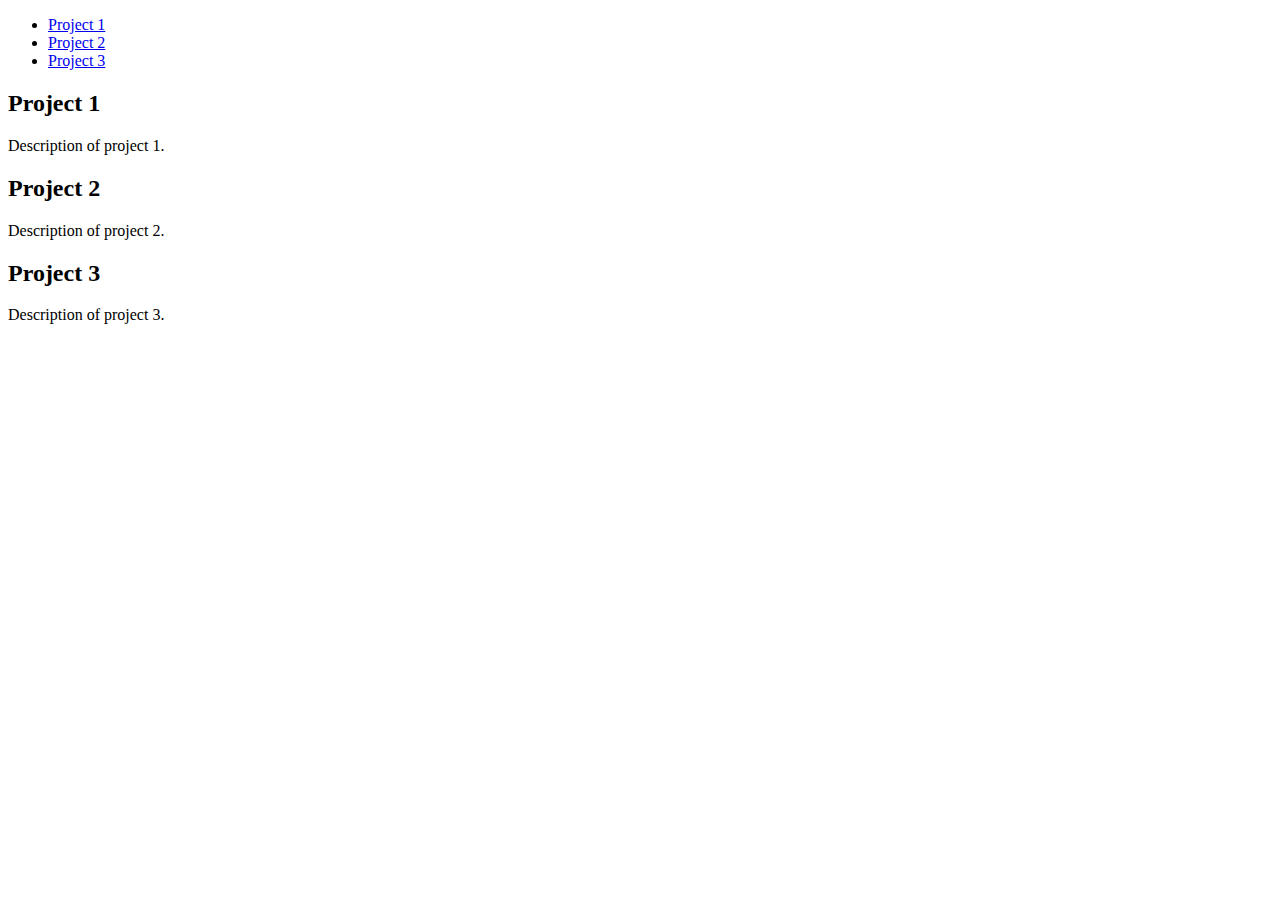
==== index.html @ ecad2452 "Fist Commit" ====
<!-- FILEPATH: /home/hector219/pj_Hackathon_NASA_Space_Apps_Challenges/ScienceColaborate.github.io/index.html -->

<!DOCTYPE html>
<html>
    <head>
        <title>My Projects</title>
    </head>
    <body>
        <nav>
            <ul>
                <li><a href="#project1">Project 1</a></li>
                <li><a href="#project2">Project 2</a></li>
                <li><a href="#project3">Project 3</a></li>
            </ul>
        </nav>
        <main>
            <section id="project1">
                <h2>Project 1</h2>
                <p>Description of project 1.</p>
            </section>
            <section id="project2">
                <h2>Project 2</h2>
                <p>Description of project 2.</p>
            </section>
            <section id="project3">
                <h2>Project 3</h2>
                <p>Description of project 3.</p>
            </section>
        </main>
    </body>
</html>
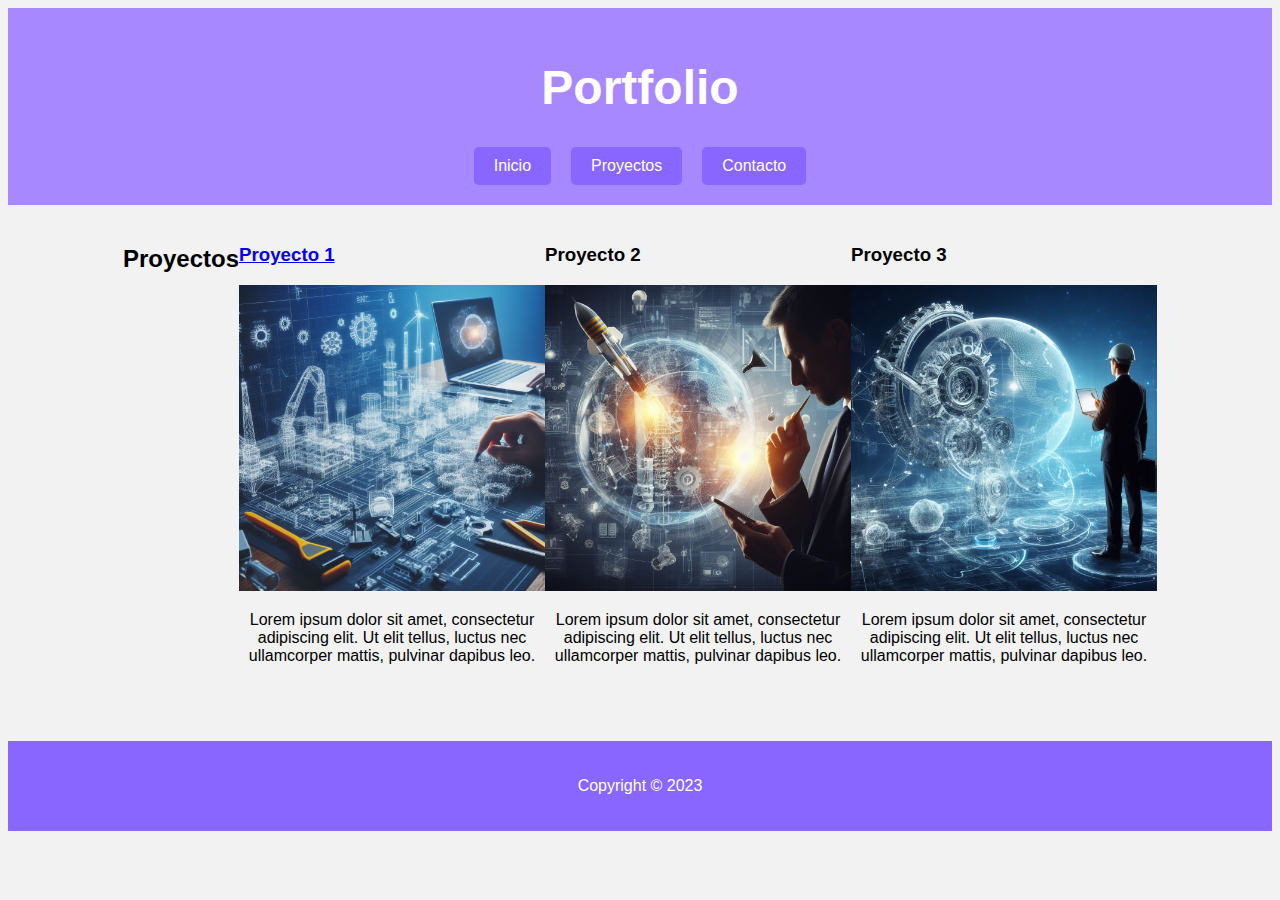
==== commit f23fc69e: "First commit" ====
--- a/index.html
+++ b/index.html
@@ -1,31 +1,42 @@
-<!-- FILEPATH: /home/hector219/pj_Hackathon_NASA_Space_Apps_Challenges/ScienceColaborate.github.io/index.html -->
-
 <!DOCTYPE html>
-<html>
-    <head>
-        <title>My Projects</title>
-    </head>
-    <body>
-        <nav>
-            <ul>
-                <li><a href="#project1">Project 1</a></li>
-                <li><a href="#project2">Project 2</a></li>
-                <li><a href="#project3">Project 3</a></li>
-            </ul>
-        </nav>
-        <main>
-            <section id="project1">
-                <h2>Project 1</h2>
-                <p>Description of project 1.</p>
-            </section>
-            <section id="project2">
-                <h2>Project 2</h2>
-                <p>Description of project 2.</p>
-            </section>
-            <section id="project3">
-                <h2>Project 3</h2>
-                <p>Description of project 3.</p>
-            </section>
-        </main>
-    </body>
+<html lang="es">
+<head>
+  <meta charset="UTF-8">
+  <meta name="viewport" content="width=device-width, initial-scale=1.0">
+  <title>Portfolio</title>
+  <link rel="stylesheet" href="/styles/style.css">
+</head>
+<body>
+  <header>
+    <h1>Portfolio</h1>
+    <nav>
+      <a href="#">Inicio</a>
+      <a href="#">Proyectos</a>
+      <a href="#">Contacto</a>
+    </nav>
+  </header>
+  <main>
+    <section class="proyectos">
+      <h2>Proyectos</h2>
+      <article>
+        <h3><a href="/subpages/proyecto1.html">Proyecto 1</a></h3>
+        <img src="imgs/proyecto1.jpg" alt="Proyecto 1">
+        <p>Lorem ipsum dolor sit amet, consectetur adipiscing elit. Ut elit tellus, luctus nec ullamcorper mattis, pulvinar dapibus leo.</p>
+      </article>
+      <article>
+        <h3>Proyecto 2</h3>
+        <img src="imgs/proyecto2.jpg" alt="Proyecto 2">
+        <p>Lorem ipsum dolor sit amet, consectetur adipiscing elit. Ut elit tellus, luctus nec ullamcorper mattis, pulvinar dapibus leo.</p>
+      </article>
+      <article>
+        <h3>Proyecto 3</h3>
+        <img src="imgs/proyecto3.jpg" alt="Proyecto 3">
+        <p>Lorem ipsum dolor sit amet, consectetur adipiscing elit. Ut elit tellus, luctus nec ullamcorper mattis, pulvinar dapibus leo.</p>
+      </article>
+    </section>
+  </main>
+  <footer>
+    <p>Copyright &copy; 2023</p>
+  </footer>
+</body>
 </html>
--- a/styles/style.css
+++ b/styles/style.css
@@ -0,0 +1,73 @@
+body {
+    font-family: sans-serif;
+    background-color: #f2f2f2;
+  }
+  
+  header {
+    background-color: #a888ff;
+    padding: 20px;
+    text-align: center;
+  }
+  
+  h1 {
+    color: #fff;
+    font-size: 3em;
+  }
+  
+  nav {
+    display: flex;
+    justify-content: center;
+    margin-top: 20px;
+  }
+  
+  nav a {
+    color: #fff;
+    text-decoration: none;
+    padding: 10px 20px;
+    margin: 0 10px;
+    background-color: #8866ff;
+    border-radius: 5px;
+  }
+  
+  nav a:hover {
+    background-color: #5533ff;
+  }
+  
+  main {
+    padding: 20px;
+  }
+  
+  .proyectos {
+    display: flex;
+    flex-wrap: wrap;
+    justify-content: center;
+    margin-bottom: 20px;
+  }
+  
+  .proyectos h2 {
+    margin-bottom: 10px;
+  }
+  
+  .proyectos article {
+    width: 25%;
+    margin-bottom: 20px;
+  }
+  
+  .proyectos article img {
+    width: 100%;
+  }
+  
+  .proyectos article p {
+    text-align: center;
+  }
+  
+  footer {
+    background-color: #8866ff;
+    padding: 20px;
+    text-align: center;
+  }
+  
+  footer p {
+    color: #fff;
+  }
+  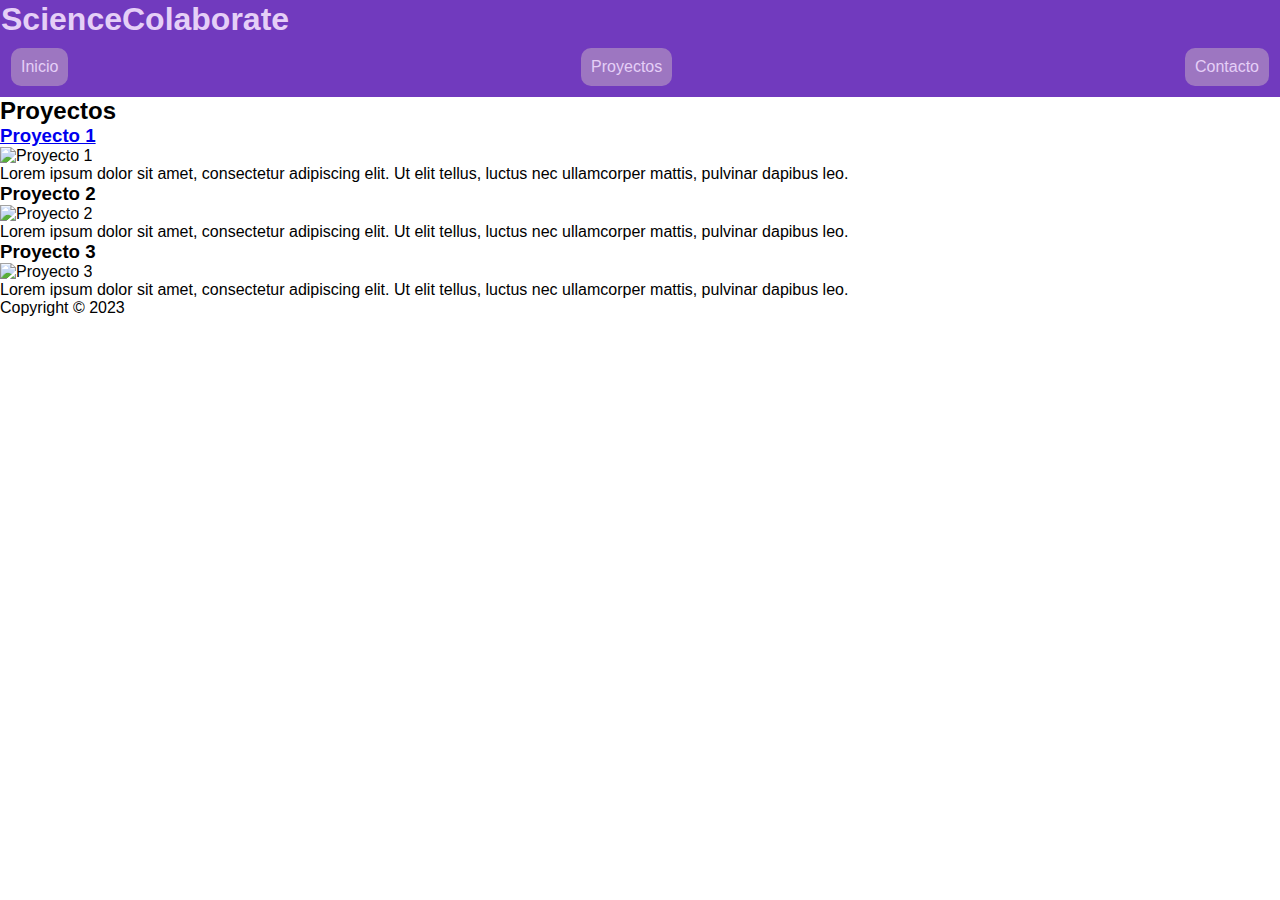
==== commit e391404f: "First commit" ====
--- a/index.html
+++ b/index.html
@@ -4,17 +4,21 @@
   <meta charset="UTF-8">
   <meta name="viewport" content="width=device-width, initial-scale=1.0">
   <title>Portfolio</title>
-  <link rel="stylesheet" href="/styles/style.css">
+  <link rel="stylesheet" href="./css/main.css">
 </head>
+
+
 <body>
-  <header>
-    <h1>Portfolio</h1>
+<header>
+    <h1>ScienceColaborate</h1>
     <nav>
       <a href="#">Inicio</a>
       <a href="#">Proyectos</a>
       <a href="#">Contacto</a>
     </nav>
-  </header>
+</header>
+
+
   <main>
     <section class="proyectos">
       <h2>Proyectos</h2>
@@ -35,6 +39,8 @@
       </article>
     </section>
   </main>
+
+
   <footer>
     <p>Copyright &copy; 2023</p>
   </footer>
--- a/css/main.css
+++ b/css/main.css
@@ -0,0 +1,26 @@
+* {
+  margin: 0;
+  padding: 0;
+  box-sizing: border-box;
+  font-family: "Roboto", sans-serif;
+}
+
+header {
+  color: #E5CFF7;
+  width: 100%;
+  height: auto;
+  padding: 1px;
+  background-color: #713ABE;
+}
+header nav {
+  display: flex;
+  justify-content: space-between;
+  margin: 10px;
+}
+header nav a {
+  background-color: #9D76C1;
+  padding: 10px;
+  border-radius: 10px;
+  text-decoration: none;
+  color: #E5CFF7;
+}/*# sourceMappingURL=main.css.map */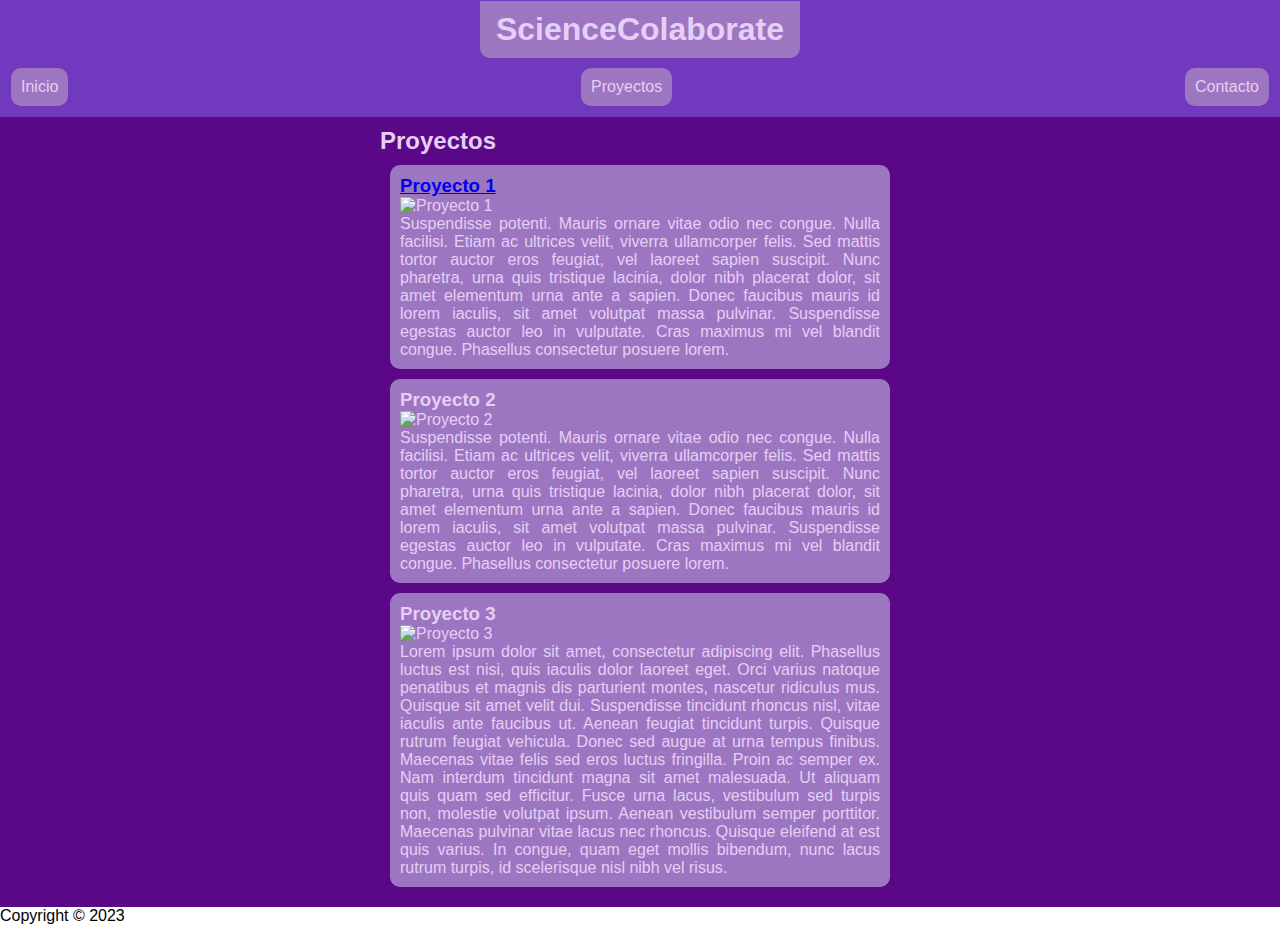
==== commit 8b41880f: "Adding style in sass" ====
--- a/index.html
+++ b/index.html
@@ -1,48 +1,78 @@
 <!DOCTYPE html>
 <html lang="es">
-<head>
-  <meta charset="UTF-8">
-  <meta name="viewport" content="width=device-width, initial-scale=1.0">
-  <title>Portfolio</title>
-  <link rel="stylesheet" href="./css/main.css">
-</head>
+  <head>
+    <meta charset="UTF-8" />
+    <meta name="viewport" content="width=device-width, initial-scale=1.0" />
+    <title>Portfolio</title>
+    <link rel="stylesheet" href="./css/main.css" />
+  </head>
 
+  <body>
+    <header>
+      <h1>ScienceColaborate</h1>
+      <nav>
+        <a href="#">Inicio</a>
+        <a href="#">Proyectos</a>
+        <a href="#">Contacto</a>
+      </nav>
+    </header>
 
-<body>
-<header>
-    <h1>ScienceColaborate</h1>
-    <nav>
-      <a href="#">Inicio</a>
-      <a href="#">Proyectos</a>
-      <a href="#">Contacto</a>
-    </nav>
-</header>
+    <main>
+      <section class="proyectos">
+        <h2>Proyectos</h2>
+        <article>
+          <h3><a href="/subpages/proyecto1.html">Proyecto 1</a></h3>
+          <img src="imgs/proyecto1.jpg" alt="Proyecto 1" />
+          <p>
+            Suspendisse potenti. Mauris ornare vitae odio nec congue. Nulla
+            facilisi. Etiam ac ultrices velit, viverra ullamcorper felis. Sed
+            mattis tortor auctor eros feugiat, vel laoreet sapien suscipit. Nunc
+            pharetra, urna quis tristique lacinia, dolor nibh placerat dolor,
+            sit amet elementum urna ante a sapien. Donec faucibus mauris id
+            lorem iaculis, sit amet volutpat massa pulvinar. Suspendisse egestas
+            auctor leo in vulputate. Cras maximus mi vel blandit congue.
+            Phasellus consectetur posuere lorem.
+          </p>
+        </article>
+        <article>
+          <h3>Proyecto 2</h3>
+          <img src="imgs/proyecto2.jpg" alt="Proyecto 2" />
+          <p>
+            Suspendisse potenti. Mauris ornare vitae odio nec congue. Nulla
+            facilisi. Etiam ac ultrices velit, viverra ullamcorper felis. Sed
+            mattis tortor auctor eros feugiat, vel laoreet sapien suscipit. Nunc
+            pharetra, urna quis tristique lacinia, dolor nibh placerat dolor,
+            sit amet elementum urna ante a sapien. Donec faucibus mauris id
+            lorem iaculis, sit amet volutpat massa pulvinar. Suspendisse egestas
+            auctor leo in vulputate. Cras maximus mi vel blandit congue.
+            Phasellus consectetur posuere lorem.
+          </p>
+        </article>
+        <article>
+          <h3>Proyecto 3</h3>
+          <img src="imgs/proyecto3.jpg" alt="Proyecto 3" />
+          <p>
+            Lorem ipsum dolor sit amet, consectetur adipiscing elit. Phasellus
+            luctus est nisi, quis iaculis dolor laoreet eget. Orci varius
+            natoque penatibus et magnis dis parturient montes, nascetur
+            ridiculus mus. Quisque sit amet velit dui. Suspendisse tincidunt
+            rhoncus nisl, vitae iaculis ante faucibus ut. Aenean feugiat
+            tincidunt turpis. Quisque rutrum feugiat vehicula. Donec sed augue
+            at urna tempus finibus. Maecenas vitae felis sed eros luctus
+            fringilla. Proin ac semper ex. Nam interdum tincidunt magna sit amet
+            malesuada. Ut aliquam quis quam sed efficitur. Fusce urna lacus,
+            vestibulum sed turpis non, molestie volutpat ipsum. Aenean
+            vestibulum semper porttitor. Maecenas pulvinar vitae lacus nec
+            rhoncus. Quisque eleifend at est quis varius. In congue, quam eget
+            mollis bibendum, nunc lacus rutrum turpis, id scelerisque nisl nibh
+            vel risus.
+          </p>
+        </article>
+      </section>
+    </main>
 
-
-  <main>
-    <section class="proyectos">
-      <h2>Proyectos</h2>
-      <article>
-        <h3><a href="/subpages/proyecto1.html">Proyecto 1</a></h3>
-        <img src="imgs/proyecto1.jpg" alt="Proyecto 1">
-        <p>Lorem ipsum dolor sit amet, consectetur adipiscing elit. Ut elit tellus, luctus nec ullamcorper mattis, pulvinar dapibus leo.</p>
-      </article>
-      <article>
-        <h3>Proyecto 2</h3>
-        <img src="imgs/proyecto2.jpg" alt="Proyecto 2">
-        <p>Lorem ipsum dolor sit amet, consectetur adipiscing elit. Ut elit tellus, luctus nec ullamcorper mattis, pulvinar dapibus leo.</p>
-      </article>
-      <article>
-        <h3>Proyecto 3</h3>
-        <img src="imgs/proyecto3.jpg" alt="Proyecto 3">
-        <p>Lorem ipsum dolor sit amet, consectetur adipiscing elit. Ut elit tellus, luctus nec ullamcorper mattis, pulvinar dapibus leo.</p>
-      </article>
-    </section>
-  </main>
-
-
-  <footer>
-    <p>Copyright &copy; 2023</p>
-  </footer>
-</body>
+    <footer>
+      <p>Copyright &copy; 2023</p>
+    </footer>
+  </body>
 </html>
--- a/css/main.css
+++ b/css/main.css
@@ -6,11 +6,19 @@
 }
 
 header {
-  color: #E5CFF7;
   width: 100%;
   height: auto;
   padding: 1px;
   background-color: #713ABE;
+}
+header h1 {
+  width: 320px;
+  margin: 0 auto;
+  padding: 10px;
+  text-align: center;
+  color: #E5CFF7;
+  background-color: #9D76C1;
+  border-radius: 0px 0px 10px 10px;
 }
 header nav {
   display: flex;
@@ -23,4 +31,31 @@
   border-radius: 10px;
   text-decoration: none;
   color: #E5CFF7;
+}
+
+main {
+  width: 100%;
+  height: auto;
+  padding: 10px;
+  display: flex;
+  flex-direction: row;
+  justify-content: center;
+  align-items: center;
+  background-color: #5B0888;
+  color: #E5CFF7;
+}
+main article {
+  width: 500px;
+  height: auto;
+  padding: 10px;
+  background-color: #9D76C1;
+  border-radius: 10px;
+  margin: 10px;
+}
+main article h2 {
+  text-align: center;
+  margin-bottom: 10px;
+}
+main article p {
+  text-align: justify;
 }/*# sourceMappingURL=main.css.map */